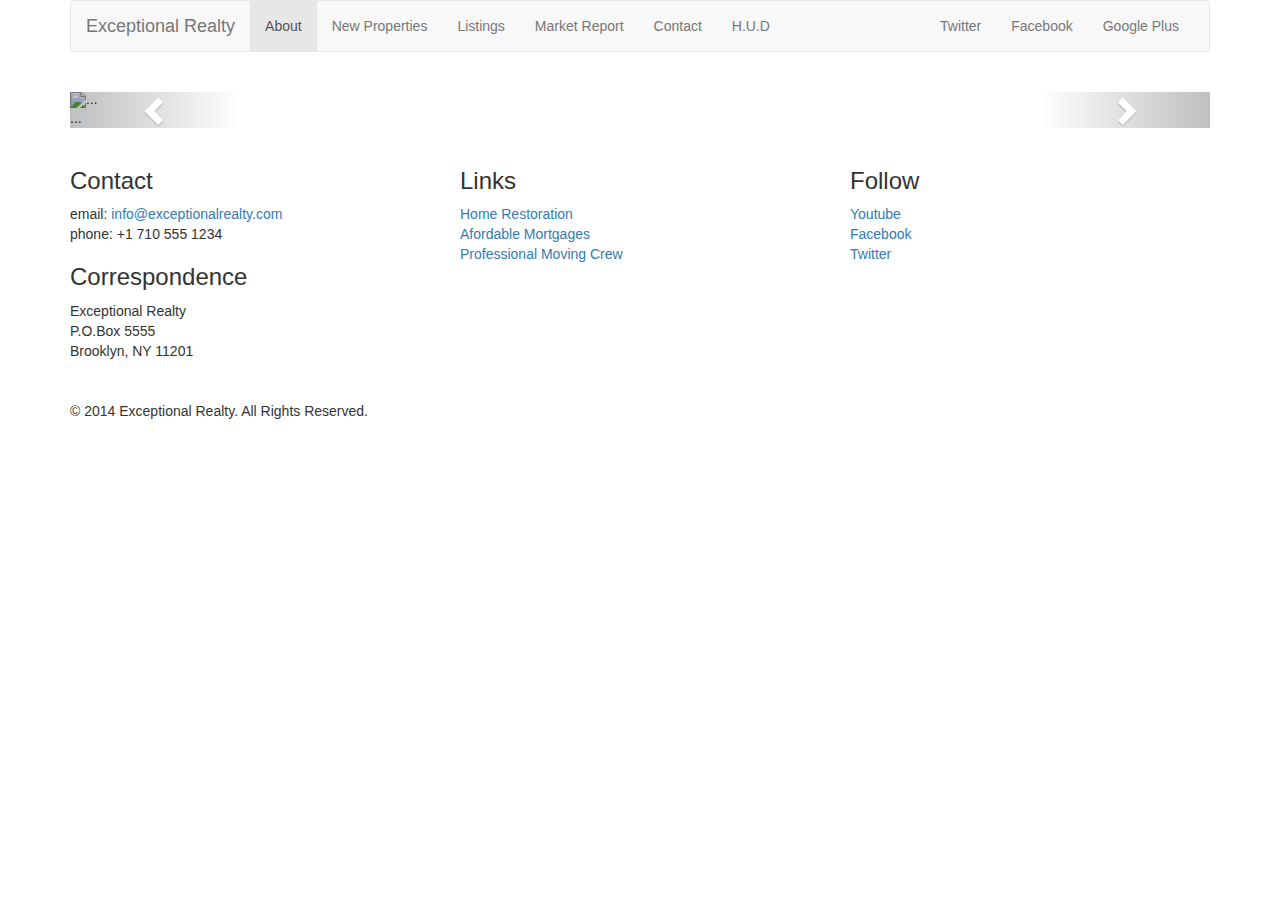
==== new-properties.html @ 14f55b41 "add bootstrap carousl empty pic" ====
<!DOCTYPE html>
<html lang="en">
  <head>
    <meta charset="utf-8">
    <meta http-equiv="X-UA-Compatible" content="IE=edge">
    <meta name="viewport" content="width=device-width, initial-scale=1">
    <!-- The above 3 meta tags *must* come first in the head; any other head content must come *after* these tags -->
    <title>Exceptional Realty Group - Luxury Homes - About</title>

    <!-- Bootstrap -->
    <link href="css/bootstrap.min.css" rel="stylesheet">
    <link rel="stylesheet" href="css/style.css">

    <!-- HTML5 shim and Respond.js for IE8 support of HTML5 elements and media queries -->
    <!-- WARNING: Respond.js doesn't work if you view the page via file:// -->
    <!--[if lt IE 9]>
      <script src="https://oss.maxcdn.com/html5shiv/3.7.2/html5shiv.min.js"></script>
      <script src="https://oss.maxcdn.com/respond/1.4.2/respond.min.js"></script>
    <![endif]-->
  </head>
  <body>
    <div class="container">

      <div class="row">
        <div class="col-sm-12">
          <nav class="navbar navbar-default">
            <div class="container-fluid">
              <!-- Brand and toggle get grouped for better mobile display -->
              <div class="navbar-header">
                <button type="button" class="navbar-toggle collapsed" data-toggle="collapse" data-target="#bs-example-navbar-collapse-1" aria-expanded="false">
                  <span class="sr-only">Toggle navigation</span>
                  <span class="icon-bar"></span>
                  <span class="icon-bar"></span>
                  <span class="icon-bar"></span>
                </button>
                <a class="navbar-brand" href="#">Exceptional Realty</a>
              </div>

              <!-- Collect the nav links, forms, and other content for toggling -->
              <div class="collapse navbar-collapse" id="bs-example-navbar-collapse-1">
                <!-- main nav links -->
                <ul class="nav navbar-nav">
                  <li class="active"><a href="index.html">About</a></li>
                  <li><a href="new-properties.html">New Properties</a></li>
                  <li><a href="#">Listings</a></li>
                  <li><a href="#">Market Report</a></li>
                  <li><a href="#">Contact</a></li>
                  <li><a href="#" target="_blank">H.U.D</a></li>
                </ul>
                <!-- social nav links -->
                <ul class="nav navbar-nav navbar-right">
                  <li><a class="twit" href="#" title="Twitter">Twitter</a></li>
                  <li><a class="fbook" href="#" title="Facebook">Facebook</a></li>
                  <li><a class="gplus" href="#" title="Google Plus">Google Plus</a></li>
                </ul>
              </div><!-- /.navbar-collapse -->
            </div><!-- /.container-fluid -->
          </nav>
        </div>
      </div>

      <div class="row">
        <div class="col-xs-12">
          <!-- Image Carousel -->
          <div id="carousel-example-generic" class="carousel slide" data-ride="carousel">
            <!-- Indicators -->
            <ol class="carousel-indicators">
              <li data-target="#carousel-example-generic" data-slide-to="0" class="active"></li>
              <li data-target="#carousel-example-generic" data-slide-to="1"></li>
              <li data-target="#carousel-example-generic" data-slide-to="2"></li>
            </ol>

            <!-- Wrapper for slides -->
            <div class="carousel-inner" role="listbox">
            
              <div class="item active">
                <img src="..." alt="...">
                <div class="carousel-caption">
                  ...
                </div>
              </div>
              <div class="item">
                <img src="..." alt="...">
                <div class="carousel-caption">
                  ...
                </div>
              </div>
              ...
            </div>

            <!-- Controls -->
            <a class="left carousel-control" href="#carousel-example-generic" role="button" data-slide="prev">
              <span class="glyphicon glyphicon-chevron-left" aria-hidden="true"></span>
              <span class="sr-only">Previous</span>
            </a>
            <a class="right carousel-control" href="#carousel-example-generic" role="button" data-slide="next">
              <span class="glyphicon glyphicon-chevron-right" aria-hidden="true"></span>
              <span class="sr-only">Next</span>
            </a>
          </div>
        </div> <!-- .col-xs-12 -->
      </div> <!-- .row -->

      <div class="row">

        <div class="col-sm-4">
          <h3>Contact</h3>
          <p>
            email: <a href="mailto:info@exceptionalrealty.com">info@exceptionalrealty.com</a><br>
            phone: +1 710 555 1234
          </p>
          <h3>Correspondence</h3>
          <address>
            Exceptional Realty<br>
            P.O.Box 5555<br>
            Brooklyn, NY 11201
          </address>
        </div>
        <div class="col-sm-4">
          <h3>Links</h3>
          <p>
            <a href="#" target="_blank">Home Restoration</a><br>
            <a href="#" target="_blank">Afordable Mortgages</a><br>
            <a href="#" target="_blank">Professional Moving Crew</a>
          </p>
        </div>
        <div class="col-sm-4">
          <h3>Follow</h3>
          <p>
            <a href="#" target="_blank">Youtube</a><br>
            <a href="#" target="_blank">Facebook</a><br>
            <a href="#" target="_blank">Twitter</a>
          </p>
        </div>
      </div>

      <div class="row">

        <div class="col-sm-12">
           &copy; 2014 Exceptional Realty. All Rights Reserved.
        </div>
      </div>
    </div><!-- .container -->

    <!-- jQuery (necessary for Bootstrap's JavaScript plugins) -->
    <script src="https://ajax.googleapis.com/ajax/libs/jquery/1.11.3/jquery.min.js"></script>
    <!-- Include all compiled plugins (below), or include individual files as needed -->
    <script src="js/bootstrap.min.js"></script>
  </body>
</html>
---- css/style.css ----
/*/////// MEDIA ////////*/

img, video, audio, iframe, table, form {
  width: 100%; /* IE */
  max-width: 100%; /* FF, Safari, Chrome */
}

/*/////// LAYOUT STYLES ////////*/

.row {
  margin-bottom: 20px;
}
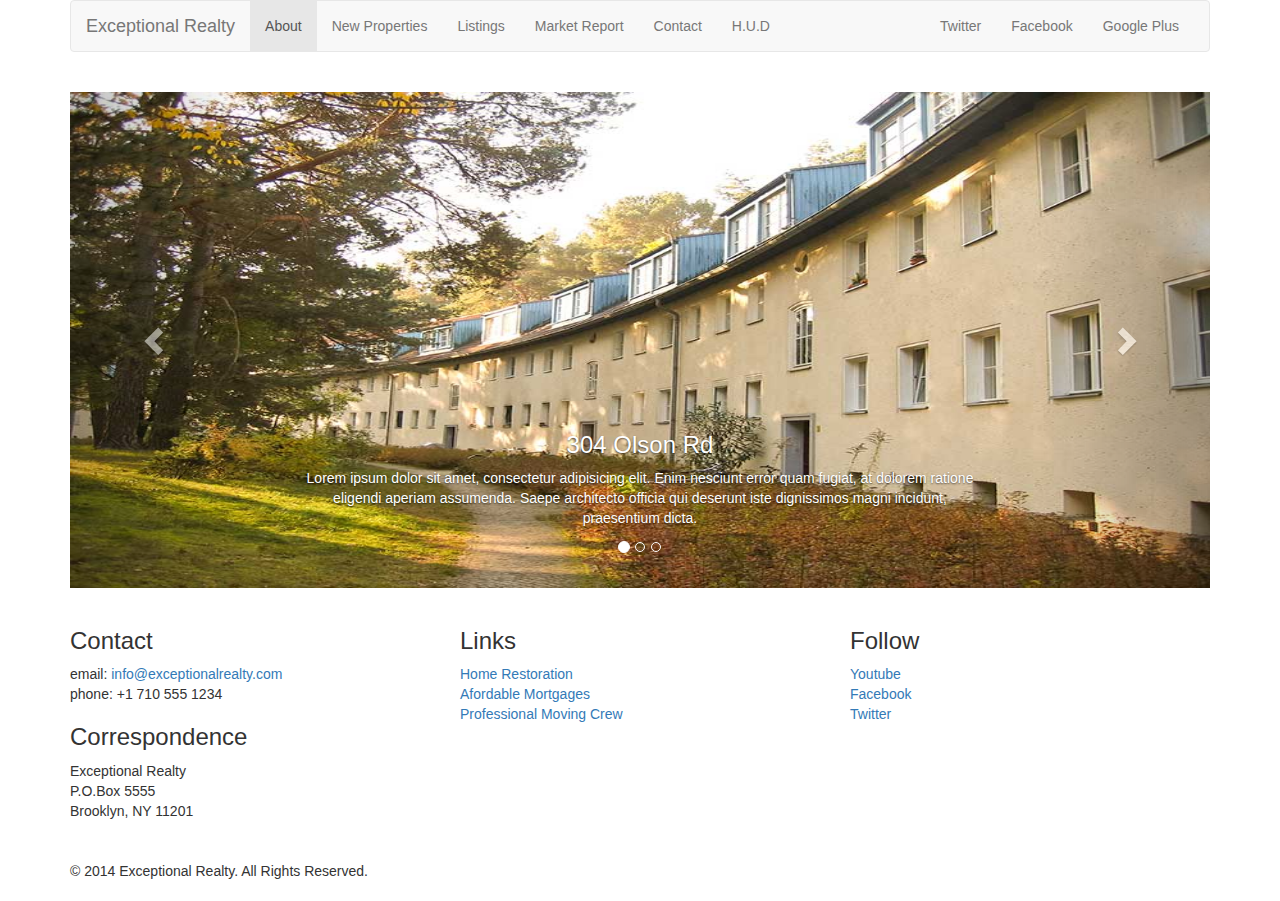
==== commit 28c480ae: "add images and size adjustments to carousel" ====
--- a/new-properties.html
+++ b/new-properties.html
@@ -72,20 +72,21 @@
 
             <!-- Wrapper for slides -->
             <div class="carousel-inner" role="listbox">
-            
+
               <div class="item active">
-                <img src="..." alt="...">
+                <img src="images/new-1.jpg" alt="304 Olson Rd">
                 <div class="carousel-caption">
-                  ...
+                  <h3>304 Olson Rd</h3>
+                  <p>Lorem ipsum dolor sit amet, consectetur adipisicing elit. Enim nesciunt error quam fugiat, at dolorem ratione eligendi aperiam assumenda. Saepe architecto officia qui deserunt iste dignissimos magni incidunt, praesentium dicta.</p>
                 </div>
               </div>
               <div class="item">
-                <img src="..." alt="...">
+                <img src="images/new-2.jpg" alt="9872 Freemont Dr">
                 <div class="carousel-caption">
-                  ...
+                  <h3>9872 Freemont Dr</h3>
+                  <p>Lorem ipsum dolor sit amet, consectetur adipisicing elit. Enim nesciunt error quam fugiat, at dolorem ratione eligendi aperiam assumenda. Saepe architecto officia qui deserunt iste dignissimos magni incidunt, praesentium dicta.</p>
                 </div>
               </div>
-              ...
             </div>
 
             <!-- Controls -->
--- a/css/style.css
+++ b/css/style.css
@@ -10,3 +10,36 @@
 .row {
   margin-bottom: 20px;
 }
+
+/*/////// CAROUSEL STYLES ////////*/
+
+#carousel-example-generic .item img {
+  height: auto;
+}
+
+.carousel-caption p {
+  display: none;
+}
+
+@media only screen and (min-width: 768px) {
+  #carousel-example-generic .item img {
+    height: 384px;
+  }
+}
+
+@media only screen and (min-width: 992px) {
+  #carousel-example-generic .item img {
+    height: 496px;
+  }
+
+  .carousel-caption p {
+    display: block;
+  }
+}
+
+@media only screen and (min-width: 1200) {
+  #carousel-example-generic .item img {
+    height: 600px;
+  }
+}
+
